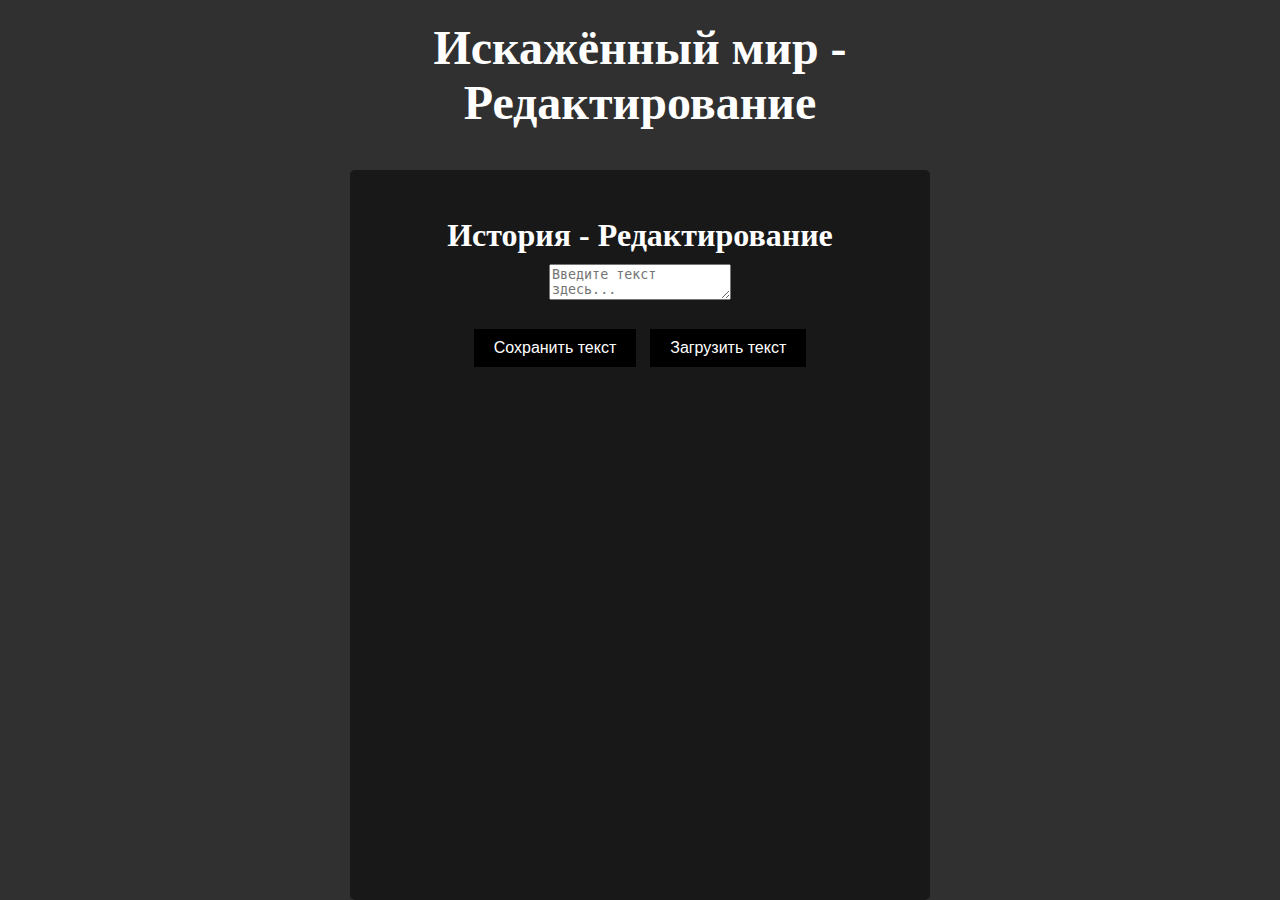
==== owner.html @ b9d528af "Create owner.html" ====
<!DOCTYPE html>
<html lang="ru">
<head>
    <meta charset="UTF-8">
    <meta name="viewport" content="width=device-width, initial-scale=1.0">
    <title>Искажённый мир - Редактирование</title>
    <link rel="stylesheet" href="styles.css">
</head>
<body>
    <div class="container">
        <h1 class="main-title">Искажённый мир - Редактирование</h1>
        <div class="content-area">
            <h2 id="content-title">История - Редактирование</h2>
            <textarea id="content-text" placeholder="Введите текст здесь...">
                <!-- Ваш редактируемый текст здесь -->
                Добро пожаловать в искажённый мир! Это версия для редактирования.
            </textarea>
            <div class="save-load-buttons">
                <button class="action-button" onclick="saveText()">Сохранить текст</button>
                <button class="action-button" onclick="loadText()">Загрузить текст</button>
            </div>
        </div>
    </div>
    <script src="script.js"></script>
</body>
</html>
---- styles.css ----
html, body {
    height: 100%; /* Убедитесь, что html и body занимают всю высоту */
    margin: 0; /* Убираем стандартные отступы */
}

body {
    display: flex; /* Используем flexbox */
    flex-direction: column; /* Растягиваем элементы по вертикали */
    background-color: #303030; /* Цвет фона */
    color: white;
}

.container {
    flex: 1; /* Позволяет контейнеру занимать оставшуюся высоту */
    display: flex;
    flex-direction: column; /* Располагаем элементы вертикально */
    text-align: center;
    padding-left: 300px;
    padding-right: 300px;
    margin: 0 50px;
}

.main-title {
    font-size: 48px;
    margin: 20px 0;
}

.button-container {
    margin: 20px 0;
}

.nav-button {
    background-color: #000;
    color: white;
    border: none;
    padding: 10px 20px;
    margin: 5px;
    font-size: 16px;
    cursor: pointer;
    transition: background-color 0.3s;
}

.nav-button:hover {
    background-color: #444;
}

.content-area {
    background-color: rgba(0, 0, 0, 0.5);
    padding: 20px;
    margin-top: 20px;
    border-radius: 5px;
    flex: 1; /* Позволяет контенту занимать оставшееся пространство */
}

#content-title {
    font-size: 32px;
    margin-bottom: 10px;
}

.content-text {
    width: calc(100% - 20px);
    height: calc(100vh - 150px); /* Задаём высоту на основе высоты окна */
    padding: 10px;
    font-size: 16px;
    color: #ddd;
    background-color: rgba(255, 255, 255, 0.1);
    border: 1px solid rgba(255, 255, 255, 0.2);
    border-radius: 5px;
    resize: none;
    margin-bottom: 10px;
    overflow-y: auto; /* Добавляем прокрутку, если текст превышает высоту */
}

.content-text.read-only {
    background-color: rgba(255, 255, 255, 0.05);
    border: 1px solid rgba(255, 255, 255, 0.1);
}

.save-load-buttons {
    margin-top: 20px;
}

.action-button {
    background-color: #000;
    color: white;
    border: none;
    padding: 10px 20px;
    margin: 5px;
    font-size: 16px;
    cursor: pointer;
    transition: background-color 0.3s;
}

.action-button:hover {
    background-color: #444;
}
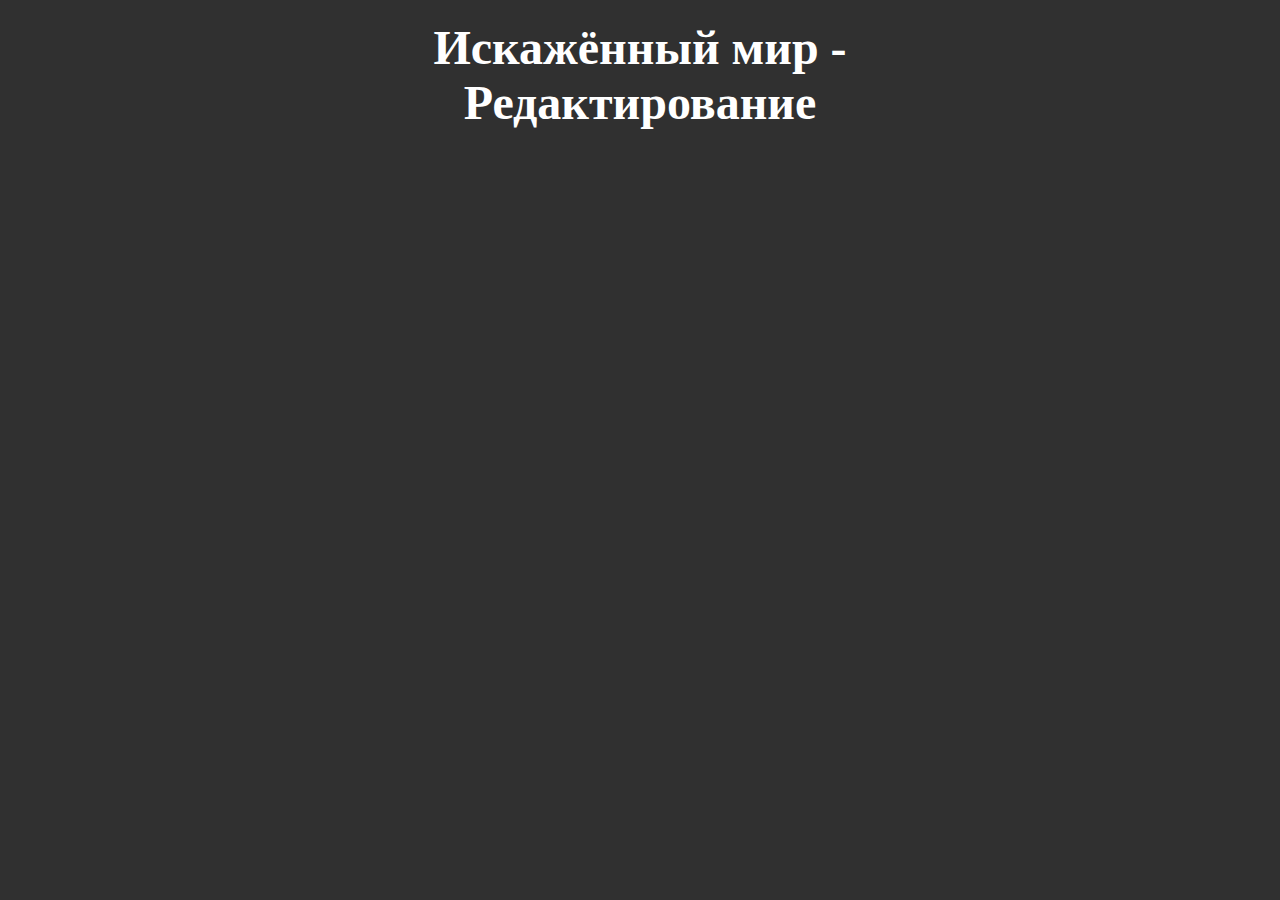
==== commit 5ab96cca: "Update owner.html" ====
--- a/owner.html
+++ b/owner.html
@@ -5,11 +5,23 @@
     <meta name="viewport" content="width=device-width, initial-scale=1.0">
     <title>Искажённый мир - Редактирование</title>
     <link rel="stylesheet" href="styles.css">
+    <script>
+        function checkPassword() {
+            var password = prompt("Введите пароль для доступа:");
+            if (password === "1973") {
+                document.getElementById("edit-area").style.display = "block";
+            } else {
+                alert("Неверный пароль!");
+                window.location.href = "https://dslinak.github.io/dsworld/";
+            }
+        }
+        window.onload = checkPassword;
+    </script>
 </head>
 <body>
     <div class="container">
         <h1 class="main-title">Искажённый мир - Редактирование</h1>
-        <div class="content-area">
+        <div class="content-area" id="edit-area" style="display:none;">
             <h2 id="content-title">История - Редактирование</h2>
             <textarea id="content-text" placeholder="Введите текст здесь...">
                 <!-- Ваш редактируемый текст здесь -->
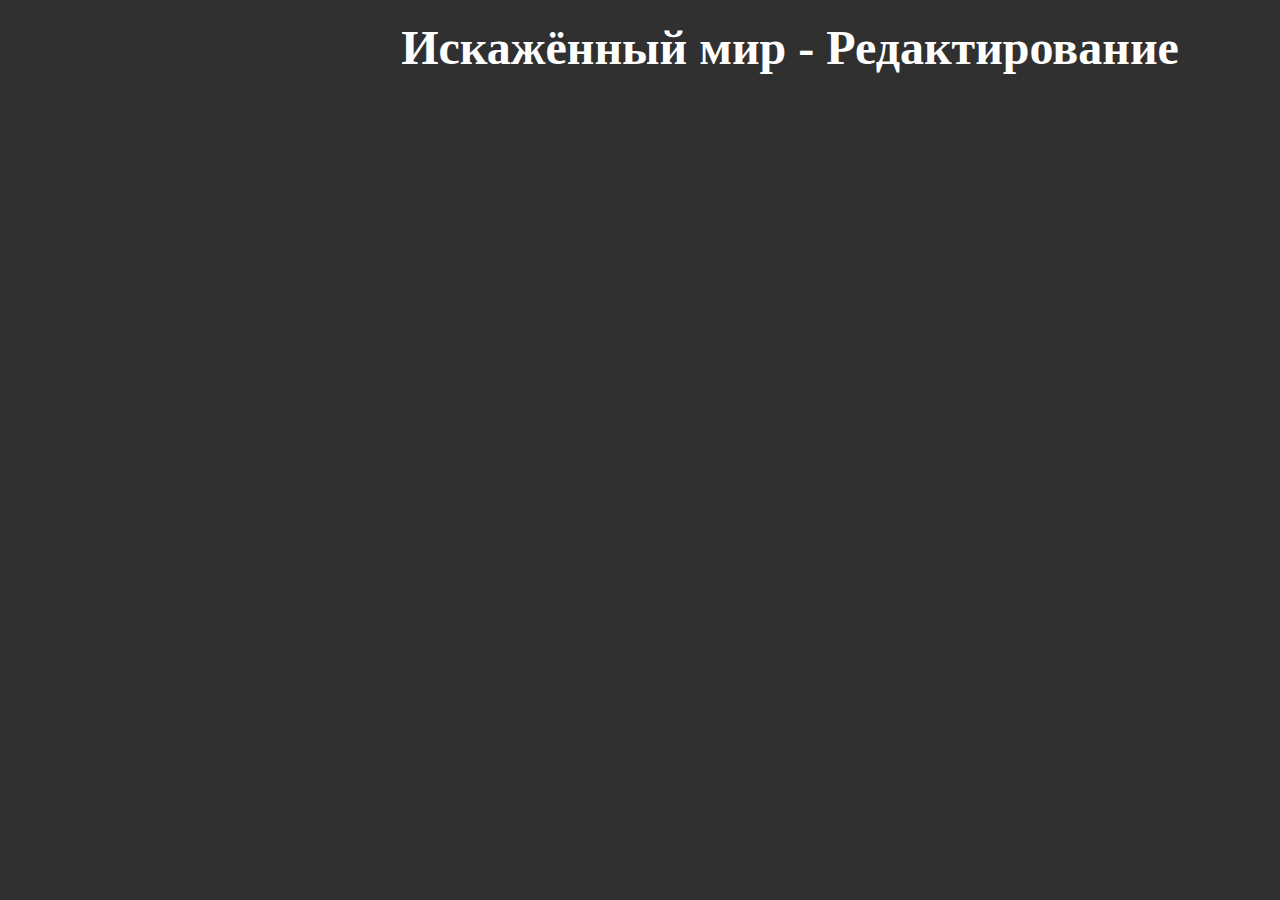
==== commit 3febc22a: "Update owner.html" ====
--- a/owner.html
+++ b/owner.html
@@ -7,12 +7,16 @@
     <link rel="stylesheet" href="styles.css">
     <script>
         function checkPassword() {
+            // Запрашиваем пароль у пользователя
             var password = prompt("Введите пароль для доступа:");
+            console.log("Пароль введён:", password); // Отладочная информация
+            
             if (password === "1973") {
                 document.getElementById("edit-area").style.display = "block";
+                console.log("Пароль верный, отображаем редактор.");
             } else {
                 alert("Неверный пароль!");
-                window.location.href = "https://dslinak.github.io/dsworld/";
+                window.location.href = "https://dslinak.github.io/dsworld/"; // Перенаправляем на публичную страницу
             }
         }
         window.onload = checkPassword;
--- a/styles.css
+++ b/styles.css
@@ -16,7 +16,7 @@
     flex-direction: column; /* Располагаем элементы вертикально */
     text-align: center;
     padding-left: 300px;
-    padding-right: 300px;
+    paddint-right: 300px; /* Уменьшено для лучшего отображения */
     margin: 0 50px;
 }
 
@@ -57,7 +57,7 @@
     margin-bottom: 10px;
 }
 
-.content-text {
+#content-text {
     width: calc(100% - 20px);
     height: calc(100vh - 150px); /* Задаём высоту на основе высоты окна */
     padding: 10px;
@@ -68,12 +68,6 @@
     border-radius: 5px;
     resize: none;
     margin-bottom: 10px;
-    overflow-y: auto; /* Добавляем прокрутку, если текст превышает высоту */
-}
-
-.content-text.read-only {
-    background-color: rgba(255, 255, 255, 0.05);
-    border: 1px solid rgba(255, 255, 255, 0.1);
 }
 
 .save-load-buttons {
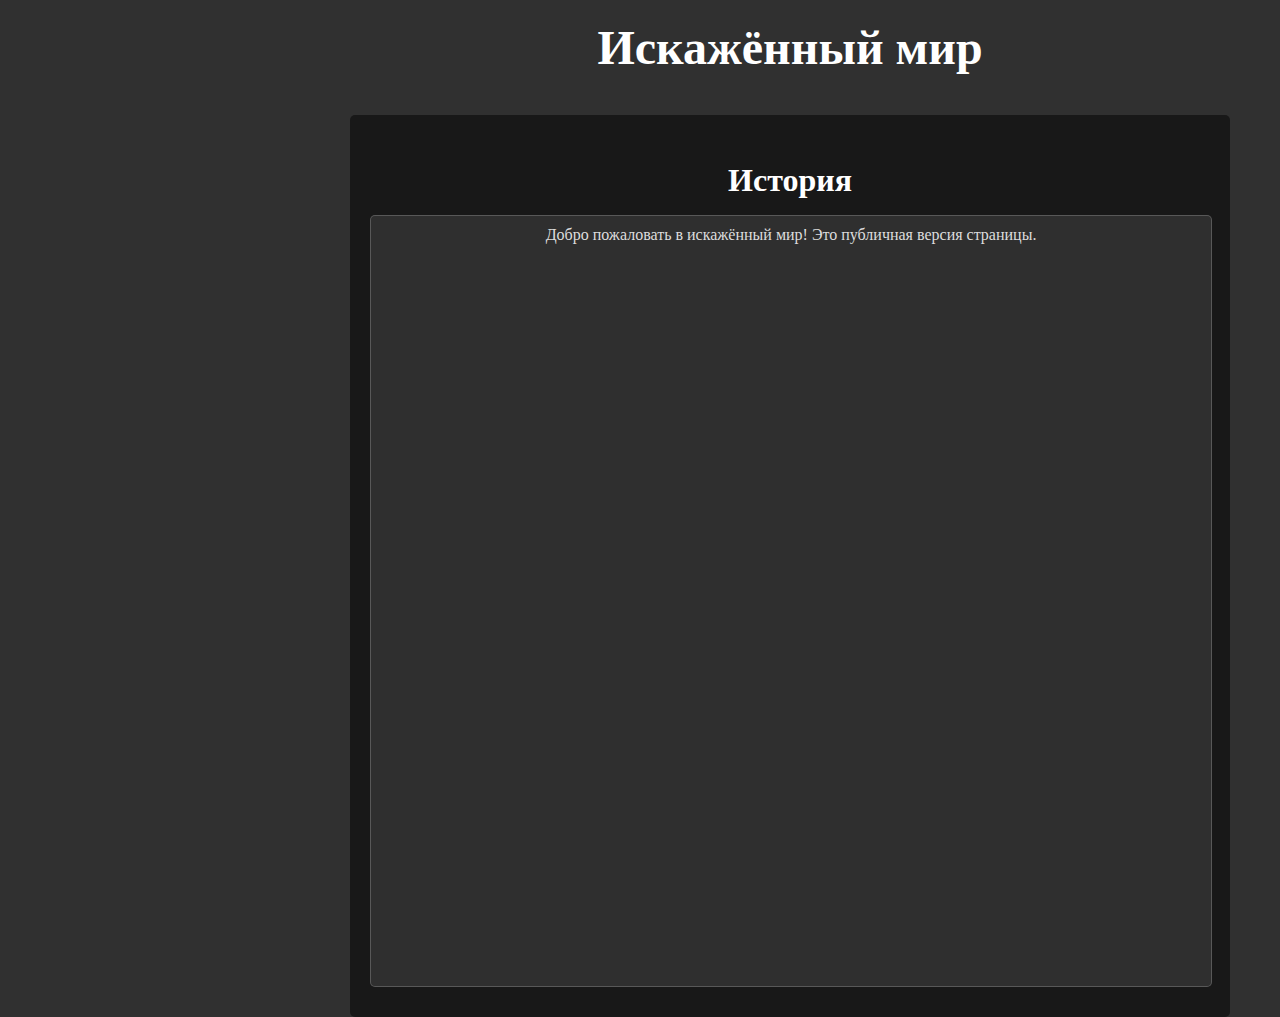
==== commit dcc26e85: "Update owner.html" ====
--- a/owner.html
+++ b/owner.html
@@ -7,14 +7,15 @@
     <link rel="stylesheet" href="styles.css">
     <script>
         function checkPassword() {
-            // Запрашиваем пароль у пользователя
+            console.log("Проверка пароля начата."); // Отладочное сообщение
             var password = prompt("Введите пароль для доступа:");
-            console.log("Пароль введён:", password); // Отладочная информация
+            console.log("Пароль введён:", password); // Отладочное сообщение
             
             if (password === "1973") {
+                console.log("Пароль верный."); // Отладочное сообщение
                 document.getElementById("edit-area").style.display = "block";
-                console.log("Пароль верный, отображаем редактор.");
             } else {
+                console.log("Пароль неверный."); // Отладочное сообщение
                 alert("Неверный пароль!");
                 window.location.href = "https://dslinak.github.io/dsworld/"; // Перенаправляем на публичную страницу
             }
@@ -37,6 +38,5 @@
             </div>
         </div>
     </div>
-    <script src="script.js"></script>
 </body>
 </html>
